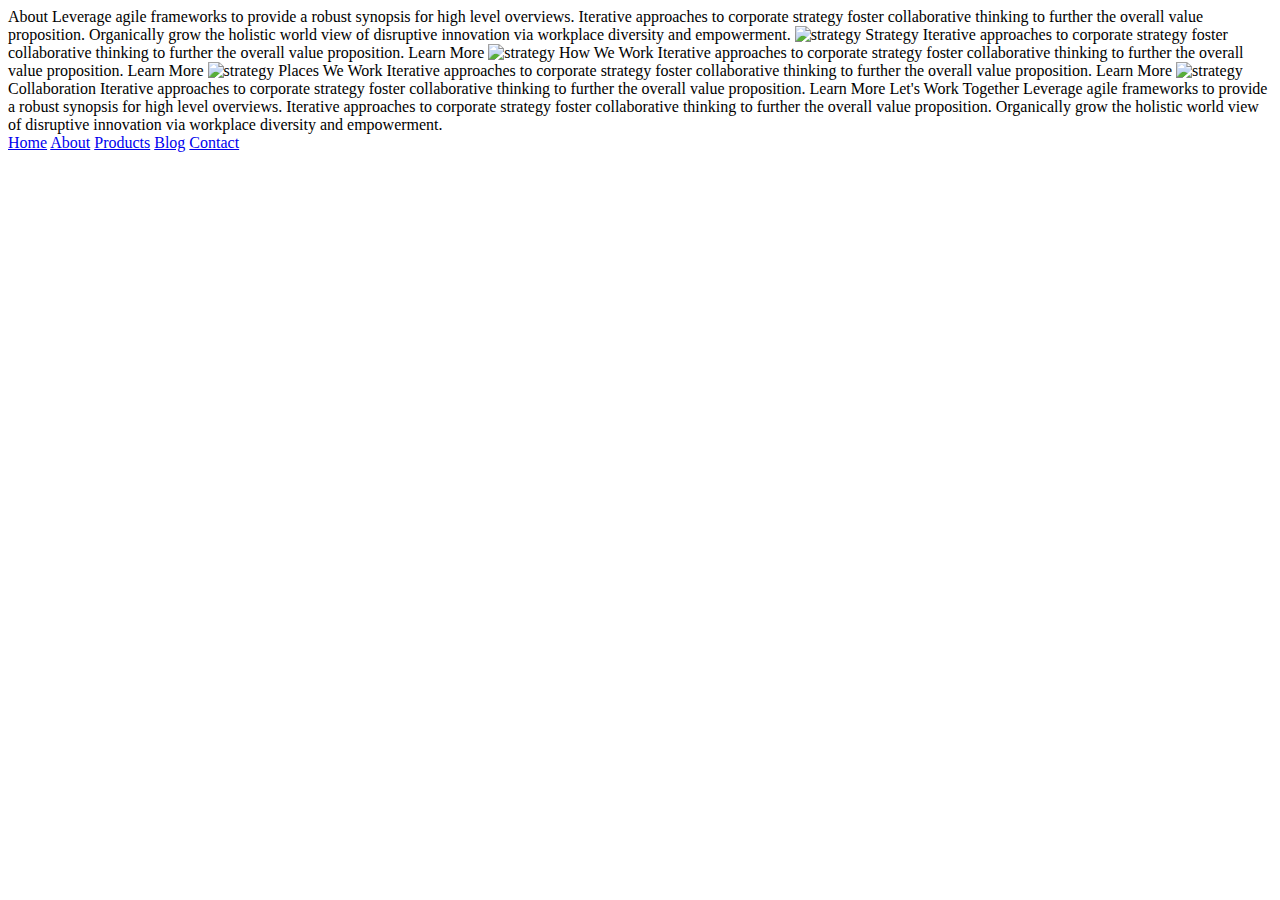
==== about.html @ d54ca3fa "Saving Sprint Project" ====
<!doctype html>

<html lang="en">

<head>
  <meta charset="utf-8">

  <title>Sprint Challenge - About</title>

  <link href="https://fonts.googleapis.com/css?family=Roboto|Rubik" rel="stylesheet">
  <link rel="stylesheet" href="css/index.css">

</head>

<body>
  <div class="container about-page">

    About

    Leverage agile frameworks to provide a robust synopsis for high level overviews. Iterative approaches to corporate
    strategy foster collaborative thinking to further the overall value proposition. Organically grow the holistic world
    view of disruptive innovation via workplace diversity and empowerment.


    <img src="img/about-plan.png" alt="strategy">

    Strategy

    Iterative approaches to corporate strategy foster collaborative thinking to further the overall value proposition.

    Learn More



    <img src="img/about-working.png" alt="strategy">

    How We Work

    Iterative approaches to corporate strategy foster collaborative thinking to further the overall value proposition.

    Learn More



    <img src="img/about-office.png" alt="strategy">

    Places We Work

    Iterative approaches to corporate strategy foster collaborative thinking to further the overall value proposition.

    Learn More

    <img src="img/about-meeting.png" alt="strategy">

    Collaboration

    Iterative approaches to corporate strategy foster collaborative thinking to further the overall value proposition.

    Learn More

    Let's Work Together

    Leverage agile frameworks to provide a robust synopsis for high level overviews. Iterative approaches to corporate
    strategy foster collaborative thinking to further the overall value proposition. Organically grow the holistic world
    view of disruptive innovation via workplace diversity and empowerment.

    <footer>
      <nav>
        <a href="index.html">Home</a>
        <a href="#">About</a>
        <a href="#">Products</a>
        <a href="#">Blog</a>
        <a href="#">Contact</a>
      </nav>
    </footer>
  </div><!-- container -->
</body>

</html>
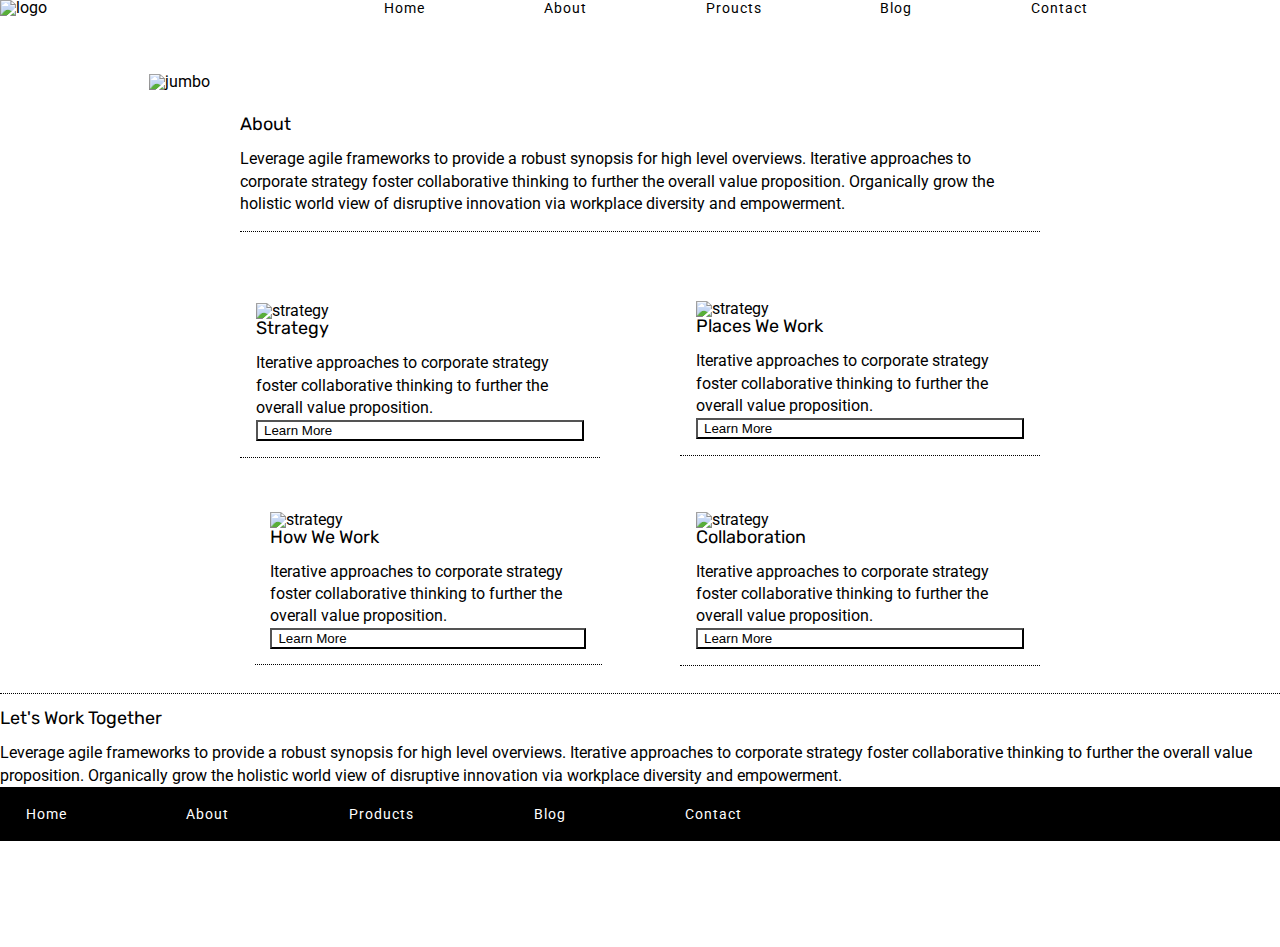
==== commit 3f510bc7: "Turing in Spring Project" ====
--- a/about.html
+++ b/about.html
@@ -11,68 +11,118 @@
   <link rel="stylesheet" href="css/index.css">
 
 </head>
+<header id="home">
+  <nav>
+    <div class="logo">
+      <img src="img/lambda-black.png" alt="logo">
+    </div>
+    <div class="links">
+      <a href="file:///Users/skeebkhan/Desktop/Sprint-Challenge--User-Interface/index.html">Home</a>
+      <a href="#about">About</a>
+      <a href="#products">Proucts</a>
+      <a href="#blog">Blog</a>
+      <a href="#contact">Contact</a>
+    </div>
+  </nav>
+</header>
+<div class="header-img">
+  <img class="header-img" src="img/jumbo-about.png" alt="jumbo">
+</div>
 
 <body>
   <div class="container about-page">
 
-    About
+    <h2>About</h2>
 
-    Leverage agile frameworks to provide a robust synopsis for high level overviews. Iterative approaches to corporate
-    strategy foster collaborative thinking to further the overall value proposition. Organically grow the holistic world
-    view of disruptive innovation via workplace diversity and empowerment.
+    <p>Leverage agile frameworks to provide a robust synopsis for high level overviews. Iterative approaches to
+      corporate
+      strategy foster collaborative thinking to further the overall value proposition. Organically grow the holistic
+      world
+      view of disruptive innovation via workplace diversity and empowerment.</p>
+
+    <div class="firstBorderLine"></div>
+
+    <!-- Middle Section with Boxes1-->
+    <section>
+
+      <div class="one">
+        <div class="All">
+          <img src="img/about-plan.png" alt="strategy">
+
+          <h2>Strategy</h2>
+          <p>Iterative approaches to corporate strategy foster collaborative thinking to further the overall
+            value proposition.</p>
+
+          <button>Learn More</button>
+
+        </div>
+
+        <div class="one">
+          <div class="All">
+            <img src="img/about-working.png" alt="strategy">
+            <h2>How We Work</h2>
+
+            <p>Iterative approaches to corporate strategy foster collaborative thinking to further the overall value
+              proposition.</p>
+
+            <button>Learn More</button>
+    </section>
+    <!-- Middle Section with Boxes2-->
+    <section>
+
+      <div class="two">
+        <div class="All">
+          <img src="img/about-office.png" alt="strategy">
+
+          <h2>Places We Work</h2>
+          <p>Iterative approaches to corporate strategy foster collaborative thinking to further the overall
+            value proposition.</p>
+
+          <button>Learn More</button>
+
+        </div>
 
 
-    <img src="img/about-plan.png" alt="strategy">
+        <div class="All">
+          <img src="img/about-meeting.png" alt="strategy">
+          <h2>Collaboration</h2>
 
-    Strategy
+          <p>Iterative approaches to corporate strategy foster collaborative thinking to further the overall value
+            proposition.</p>
 
-    Iterative approaches to corporate strategy foster collaborative thinking to further the overall value proposition.
-
-    Learn More
+          <button>Learn More</button>
+    </section>
+  </div>
+  <!-- Middle EDIT Section with Boxes2-->
 
 
 
-    <img src="img/about-working.png" alt="strategy">
-
-    How We Work
-
-    Iterative approaches to corporate strategy foster collaborative thinking to further the overall value proposition.
-
-    Learn More
+  </section>
 
 
+  <div class="firstBorderLine"></div>
+  <!-- New Section -->
+  <section>
+    <div>
+      <h2>Let's Work Together</h2>
 
-    <img src="img/about-office.png" alt="strategy">
+      <p>Leverage agile frameworks to provide a robust synopsis for high level overviews. Iterative approaches to
+        corporate
+        strategy foster collaborative thinking to further the overall value proposition. Organically grow the holistic
+        world
+        view of disruptive innovation via workplace diversity and empowerment.<p>
 
-    Places We Work
-
-    Iterative approaches to corporate strategy foster collaborative thinking to further the overall value proposition.
-
-    Learn More
-
-    <img src="img/about-meeting.png" alt="strategy">
-
-    Collaboration
-
-    Iterative approaches to corporate strategy foster collaborative thinking to further the overall value proposition.
-
-    Learn More
-
-    Let's Work Together
-
-    Leverage agile frameworks to provide a robust synopsis for high level overviews. Iterative approaches to corporate
-    strategy foster collaborative thinking to further the overall value proposition. Organically grow the holistic world
-    view of disruptive innovation via workplace diversity and empowerment.
-
-    <footer>
-      <nav>
-        <a href="index.html">Home</a>
-        <a href="#">About</a>
-        <a href="#">Products</a>
-        <a href="#">Blog</a>
-        <a href="#">Contact</a>
-      </nav>
-    </footer>
+          <footer>
+            <nav>
+              <a href="index.html">Home</a>
+              <a href="#">About</a>
+              <a href="#">Products</a>
+              <a href="#">Blog</a>
+              <a href="#">Contact</a>
+            </nav>
+          </footer>
+    </div>
+  </section>
   </div><!-- container -->
 </body>
 
--- a/css/index.css
+++ b/css/index.css
@@ -0,0 +1,334 @@
+/* http://meyerweb.com/eric/tools/css/reset/ 
+   v2.0 | 20110126
+   License: none (public domain)
+*/
+
+html, body, div, span, applet, object, iframe,
+h1, h2, h3, h4, h5, h6, p, blockquote, pre,
+a, abbr, acronym, address, big, cite, code,
+del, dfn, em, img, ins, kbd, q, s, samp,
+small, strike, strong, sub, sup, tt, var,
+b, u, i, center,
+dl, dt, dd, ol, ul, li,
+fieldset, form, label, legend,
+table, caption, tbody, tfoot, thead, tr, th, td,
+article, aside, canvas, details, embed, 
+figure, figcaption, footer, header, hgroup, 
+menu, nav, output, ruby, section, summary,
+time, mark, audio, video {
+	margin: 0;
+	padding: 0;
+	border: 0;
+	font-size: 100%;
+	font: inherit;
+	vertical-align: baseline;
+}
+/* HTML5 display-role reset for older browsers */
+article, aside, details, figcaption, figure, 
+footer, header, hgroup, menu, nav, section {
+	display: block;
+}
+body {
+	line-height: 1;
+}
+ol, ul {
+	list-style: none;
+}
+blockquote, q {
+	quotes: none;
+}
+blockquote:before, blockquote:after,
+q:before, q:after {
+	content: '';
+	content: none;
+}
+table {
+	border-collapse: collapse;
+	border-spacing: 0;
+}
+
+* {
+    box-sizing: border-box;
+}
+
+html, body {
+    height: 100%;
+    font-family: 'Roboto', sans-serif;
+}
+
+h1, h2, h3, h4, h5 {
+    font-size: 18px;
+    margin-bottom: 15px;
+    font-family: 'Rubik', sans-serif;
+}
+
+p {
+    line-height: 1.4;
+}
+
+/* Adding Nav CSS Here */
+header{
+    height:0%;
+    background-color:#E0FFFF;
+    background-repeat:no-repeat;
+    background-size:cover;
+    background-position:center;
+    background-attachment:fixed;
+  }
+  /* nav styles start here  */
+  header nav{
+    width:100%;
+    
+    display:flex;
+    justify-content:space-between;
+  }
+  
+  .logo{
+  border: 23%;
+    width:20%;
+  
+
+   /* Why is the logo imgage getting smaller? */ 
+  }
+  .logo img{
+    max-width:100%;
+    display: flex;
+    justify-content: center;
+    
+  }
+  .links{
+    font-size: 14px;
+    padding-right: 15%;
+    width:70%;
+    display:flex;
+    justify-content:space-between;
+    align-items:center;
+  }
+  nav a{
+    color:black;
+    text-decoration:none;
+    letter-spacing:1px;
+  }
+  nav a:hover{
+    color:rgb(93, 199, 199);
+  }
+  /* nav styles end here  */
+  .header-img {
+      margin-top:3%;
+      margin-bottom:1%;
+      padding-left:6%;
+  }
+
+.container {
+    width: 800px;
+    margin: 0 auto;
+}
+
+.top-content {
+    display: flex;
+    flex-wrap: wrap;
+    justify-content: space-evenly;
+    margin-bottom: 20px;
+    border-bottom: 1px dashed black;
+}
+
+.top-content .text-container {
+    width: 48%;
+    padding: 0 1%;
+    padding-bottom: 20px;  
+}
+
+/* Boxing Start */
+
+.box{
+	width:100px;
+  height:100px;
+  color: white;
+  display: flex;
+  flex-direction: row;
+  align-items: center;
+  justify-content: space-between;
+  margin:1% 0;
+  margin-left:2%;
+  width:20%
+  
+}
+ 
+.Boxing {
+  display: flex;
+  flex-direction: row;
+  justify-content: space-evenly;
+  
+}
+
+.teal{
+  width: 12.5%;
+  height: 100px;
+  background: teal;
+  margin: 20px 2.5%;
+  display: flex;
+  justify-content: space-evenly;
+  align-content: space-between;
+}
+.gold{
+  width: 12.5%;
+  height: 100px;
+  background:gold;
+  margin: 20px 2.5%;
+  display: flex;
+  justify-content: space-evenly;
+  align-content: space-between;
+}
+.cadetblue{
+  width: 12.5%;
+  height: 100px;
+  background: cadetblue;
+  margin: 20px 2.5%;
+  display: flex;
+  justify-content: space-evenly;
+  align-content: space-between;
+}
+.coral {
+  width: 12.5%;
+  height: 100px;
+  background: coral;
+  margin: 20px 2.5%;
+  display: flex;
+  justify-content: space-evenly;
+  align-content: space-between;
+}
+.crimson{
+  width: 12.5%;
+  height: 100px;
+  background: crimson;
+  margin: 20px 2.5%;
+  display: flex;
+  justify-content: space-evenly;
+  align-content: space-between;
+}
+.forestgreen{
+  width: 12.5%;
+  height: 100px;
+  background: forestgreen;
+  margin: 20px 2.5%;
+  display: flex;
+  justify-content: space-evenly;
+  align-content: space-between;
+}
+.darkorchid{
+  width: 12.5%;
+  height: 100px;
+  background: darkorchid;
+  margin: 20px 2.5%;
+  display: flex;
+  justify-content: space-evenly;
+  align-content: space-between;
+}
+.hotpink{
+  width: 12.5%;
+  height: 100px;
+  background: hotpink;
+  margin: 20px 2.5%;
+  display: flex;
+  justify-content: space-evenly;
+  align-content: space-between;
+}
+.indigo{
+  width: 12.5%;
+  height: 100px;
+  background: indigo;
+  margin: 20px 2.5%;
+  display: flex;
+  justify-content: space-evenly;
+  align-content: space-between;
+}
+.dodgerblue{
+  width: 12.5%;
+  height: 100px;
+  background: dodgerblue;
+  margin: 20px 2.5%;
+  display: flex;
+  justify-content: space-evenly;
+  align-content: space-between;
+}
+
+/*Boxing End */
+
+.firstBorderLine {
+	display:flex;
+	padding: 1%;
+	border-bottom:1px dotted black;
+	margin-bottom: 15px;
+}
+
+.bottom-content {
+    display: flex;
+    margin: 0 2% 20px;
+    justify-content: space-around;
+}
+
+.bottom-content .text-container {
+    padding-right: 4%;
+}
+
+.bottom-content .text-container:last-child {
+    padding-right: 0;
+}
+
+footer {
+    width: 100%;
+    background: black;
+}
+
+footer nav {
+    width: 60%;
+    display: flex;
+    justify-content: space-between;
+    align-items: center;
+    padding: 20px 2%;
+    font-size: 14px;
+}
+
+footer nav a {
+    color: white;
+    text-decoration: none;
+}
+
+/* About Middle Section */
+
+.All {
+	display:flex;
+	border-bottom:1.5px dotted black;
+	padding:2%;
+	width:45%;
+	margin-top:5%;
+	flex-direction: column;
+	justify-content: space-evenly;
+	background-color: white;
+	text-align: left;
+}
+
+.one {
+	display: flex;
+	flex-direction: column;
+	align-self: center;
+	align-items: flex-start;
+	height:700px
+}
+
+.two {
+    display: flex;
+    flex-direction: column;
+    margin-left:55%;
+    margin-top: -87.5%;
+	width:100%;
+	position: relative;
+	bottom: 2px;
+}
+
+button {
+	padding-right:40px;
+	background-color: white;
+    text-align:left;
+    padding-right: -32%;
+}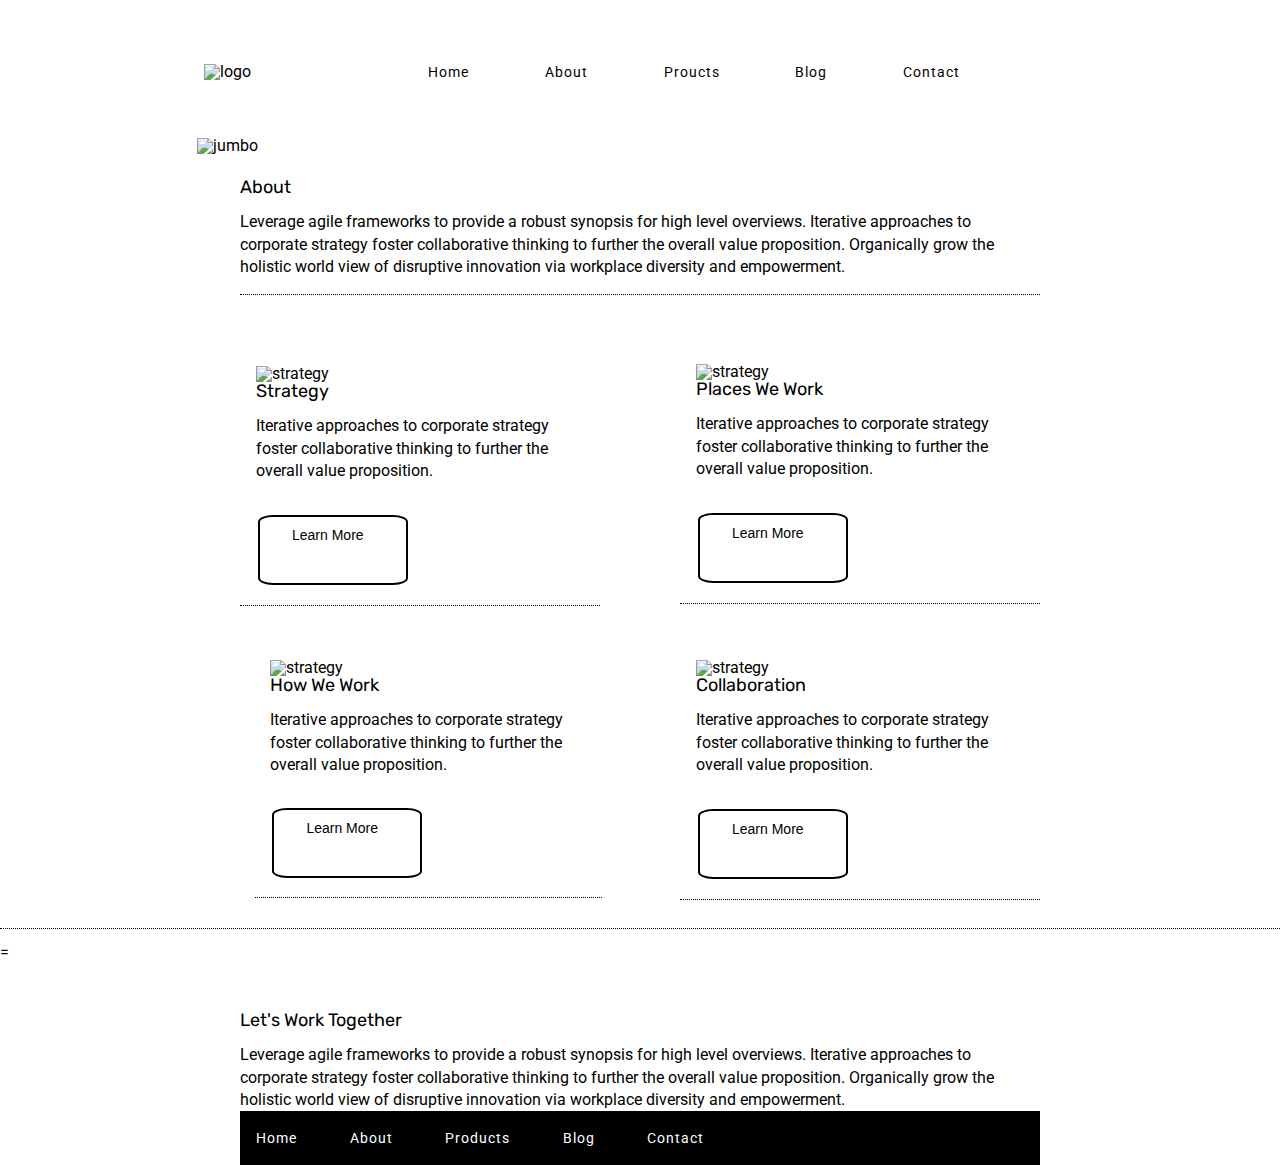
==== commit dff069ef: "Final Edits Sprint Project" ====
--- a/about.html
+++ b/about.html
@@ -53,7 +53,7 @@
           <p>Iterative approaches to corporate strategy foster collaborative thinking to further the overall
             value proposition.</p>
 
-          <button>Learn More</button>
+          <button class="button button5">Learn More</button>
 
         </div>
 
@@ -65,7 +65,7 @@
             <p>Iterative approaches to corporate strategy foster collaborative thinking to further the overall value
               proposition.</p>
 
-            <button>Learn More</button>
+            <button class="button button5">Learn More</button>
     </section>
     <!-- Middle Section with Boxes2-->
     <section>
@@ -78,8 +78,7 @@
           <p>Iterative approaches to corporate strategy foster collaborative thinking to further the overall
             value proposition.</p>
 
-          <button>Learn More</button>
-
+          <button class="button button5">Learn More</button>
         </div>
 
 
@@ -90,7 +89,7 @@
           <p>Iterative approaches to corporate strategy foster collaborative thinking to further the overall value
             proposition.</p>
 
-          <button>Learn More</button>
+          <button class="button button5">Learn More</button>
     </section>
   </div>
   <!-- Middle EDIT Section with Boxes2-->
@@ -101,26 +100,30 @@
 
 
   <div class="firstBorderLine"></div>
+  =
   <!-- New Section -->
   <section>
     <div>
-      <h2>Let's Work Together</h2>
+      <div class="container2 about-page">
 
-      <p>Leverage agile frameworks to provide a robust synopsis for high level overviews. Iterative approaches to
-        corporate
-        strategy foster collaborative thinking to further the overall value proposition. Organically grow the holistic
-        world
-        view of disruptive innovation via workplace diversity and empowerment.<p>
+        <h2>Let's Work Together</h2>
 
-          <footer>
-            <nav>
-              <a href="index.html">Home</a>
-              <a href="#">About</a>
-              <a href="#">Products</a>
-              <a href="#">Blog</a>
-              <a href="#">Contact</a>
-            </nav>
-          </footer>
+        <p>Leverage agile frameworks to provide a robust synopsis for high level overviews. Iterative approaches to
+          corporate
+          strategy foster collaborative thinking to further the overall value proposition. Organically grow the holistic
+          world
+          view of disruptive innovation via workplace diversity and empowerment.</p>
+    <footer>
+      <nav>
+        <a href="index.html">Home</a>
+        <a href="#">About</a>
+        <a href="#">Products</a>
+        <a href="#">Blog</a>
+        <a href="#">Contact</a>
+      </nav>
+    </footer>
+
+
     </div>
   </section>
   </div><!-- container -->
--- a/css/index.css
+++ b/css/index.css
@@ -78,13 +78,14 @@
   /* nav styles start here  */
   header nav{
     width:100%;
-    
+    margin-top: 5%;
     display:flex;
     justify-content:space-between;
   }
   
   .logo{
-  border: 23%;
+    border: 23%;
+    margin-left: 15%;
     width:20%;
   
 
@@ -92,18 +93,20 @@
   }
   .logo img{
     max-width:100%;
-    display: flex;
-    justify-content: center;
+  
+    padding-left: 5%;
     
   }
   .links{
     font-size: 14px;
-    padding-right: 15%;
+    padding-right: 25%;
     width:70%;
     display:flex;
     justify-content:space-between;
     align-items:center;
   }
+
+  
   nav a{
     color:black;
     text-decoration:none;
@@ -116,7 +119,7 @@
   .header-img {
       margin-top:3%;
       margin-bottom:1%;
-      padding-left:6%;
+      padding-left:8%;
   }
 
 .container {
@@ -326,9 +329,50 @@
 	bottom: 2px;
 }
 
-button {
-	padding-right:40px;
-	background-color: white;
-    text-align:left;
-    padding-right: -32%;
-}+
+
+.button {
+    width: 150px;
+    height: 70px;
+    background-color: white; 
+    border: solid 2px black;
+    color: black;
+    padding: 10px 32px;
+    border-radius: 10%;
+    text-align: center;
+    text-decoration: none;
+    display: flex;
+    font-size: 14px;
+    margin: 4px 2px;
+    margin-top: 10%;
+    -webkit-transition-duration: 0.4s; 
+    transition-duration: 0.4s;
+    cursor: pointer;
+  }
+.button5:hover {
+  background-color: #555555;
+  color: white;
+}
+
+
+.container2 {
+    width: 800px;
+    margin: 3% auto;
+    margin-bottom: 3%;
+    margin-top: 4%;
+}
+
+.top-content {
+    display: flex;
+    flex-wrap: wrap;
+    justify-content: space-evenly;
+    margin-bottom: 20px;
+    border-bottom: 1px dashed black;
+}
+
+.top-content .text-container {
+    width: 48%;
+    padding: 0 1%;
+    padding-bottom: 20px;  
+}
+
